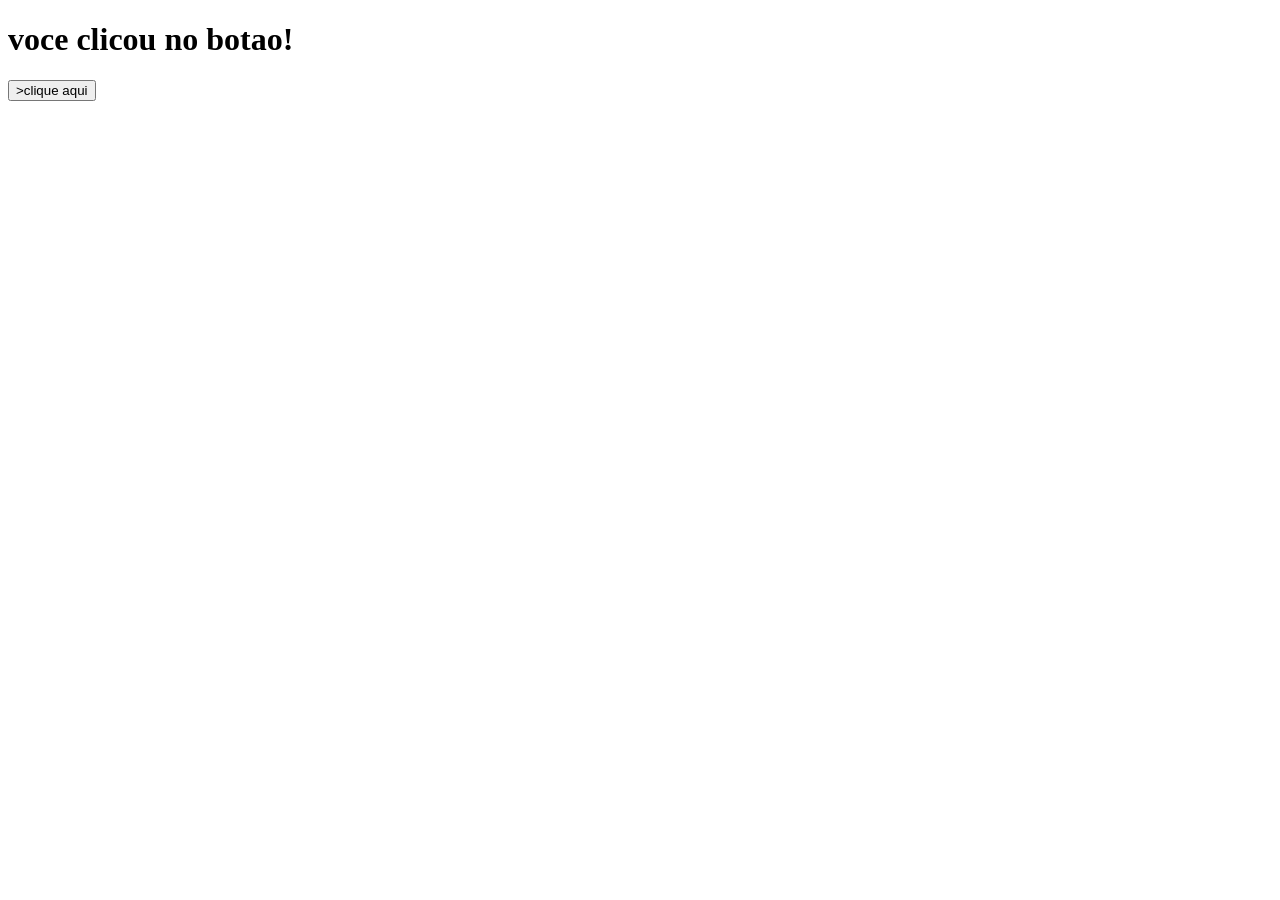
==== uc15-DOM/index.html @ dbca93db "Add files via upload" ====
<!DOCTYPE html>
<html lang="en">
<head>
    <meta charset="UTF-8">
    <meta name="viewport" content="width=device-width, initial-scale=1.0">
    <title>dom-uc15</title>
    <link:script class="js"></link:script>
</head>
<body>
    
<body>
<h1>voce clicou no botao!</h1>

<button>>clique aqui</button>

<script>src="script.js"</script>

</body>
</html>
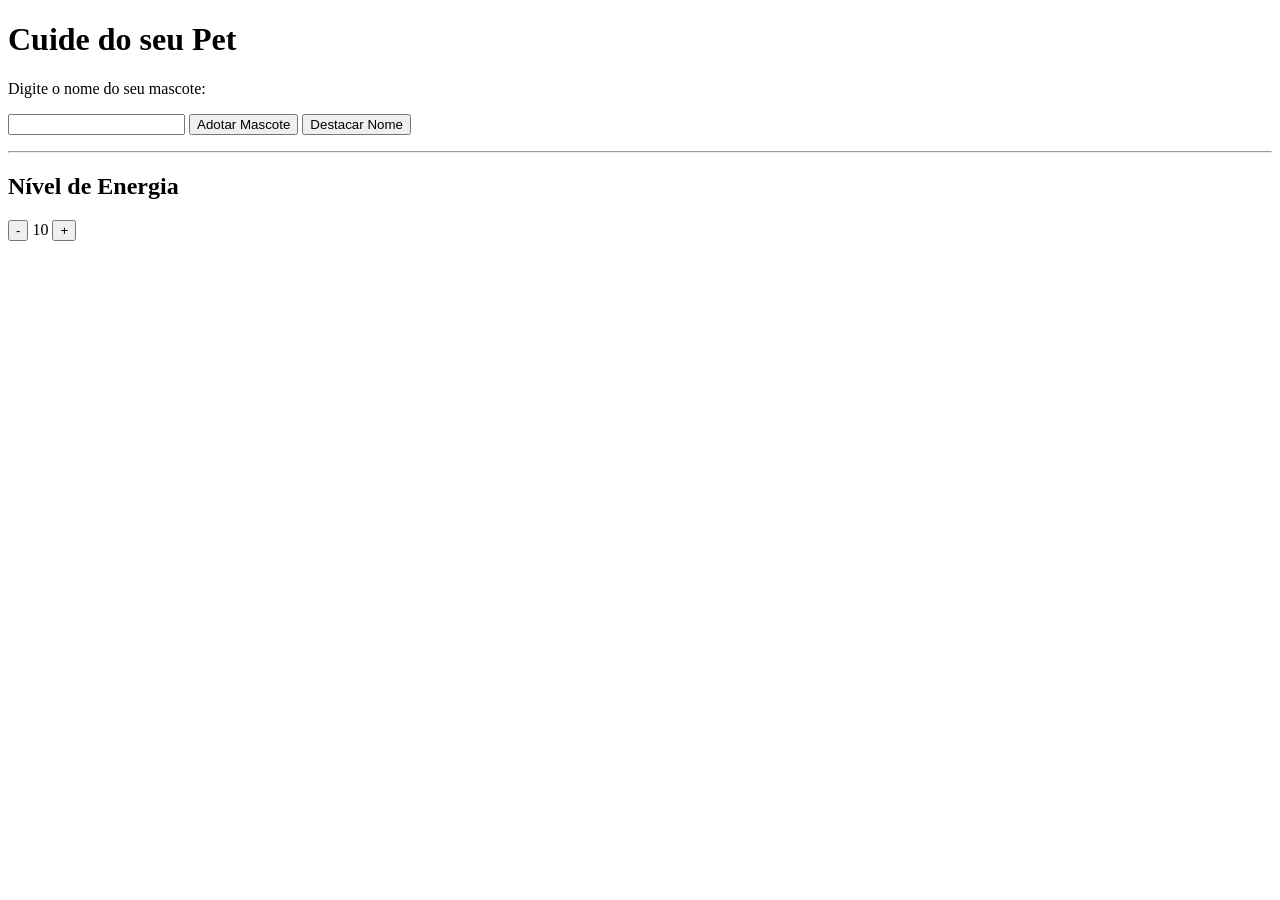
==== commit a1523397: "Add files via upload" ====
--- a/uc15-DOM/index.html
+++ b/uc15-DOM/index.html
@@ -1,19 +1,31 @@
 <!DOCTYPE html>
-<html lang="en">
+<html lang="pt-BR">
 <head>
     <meta charset="UTF-8">
-    <meta name="viewport" content="width=device-width, initial-scale=1.0">
-    <title>dom-uc15</title>
-    <link:script class="js"></link:script>
+    <title>Meu Pet Virtual</title>
 </head>
 <body>
+
+   
+    <h1 id="titulo">Cuide do seu Pet</h1>
+
+    <p>Digite o nome do seu mascote:</p>
+    <input type="text" id="nome-pet">
     
-<body>
-<h1>voce clicou no botao!</h1>
+    <button onclick="mostrarNome()">Adotar Mascote</button>
+    <button onclick="destacarMensagem()">Destacar Nome</button>
 
-<button>>clique aqui</button>
+    <p id="mensagem"></p>
 
-<script>src="script.js"</script>
+    <hr>
+
+
+    <h2>Nível de Energia</h2>
+    <button onclick="diminuir()">-</button>
+    <span id="contador">10</span>
+    <button onclick="aumentar()">+</button>
+
+    <script src="script.js"></script>
 
 </body>
 </html>
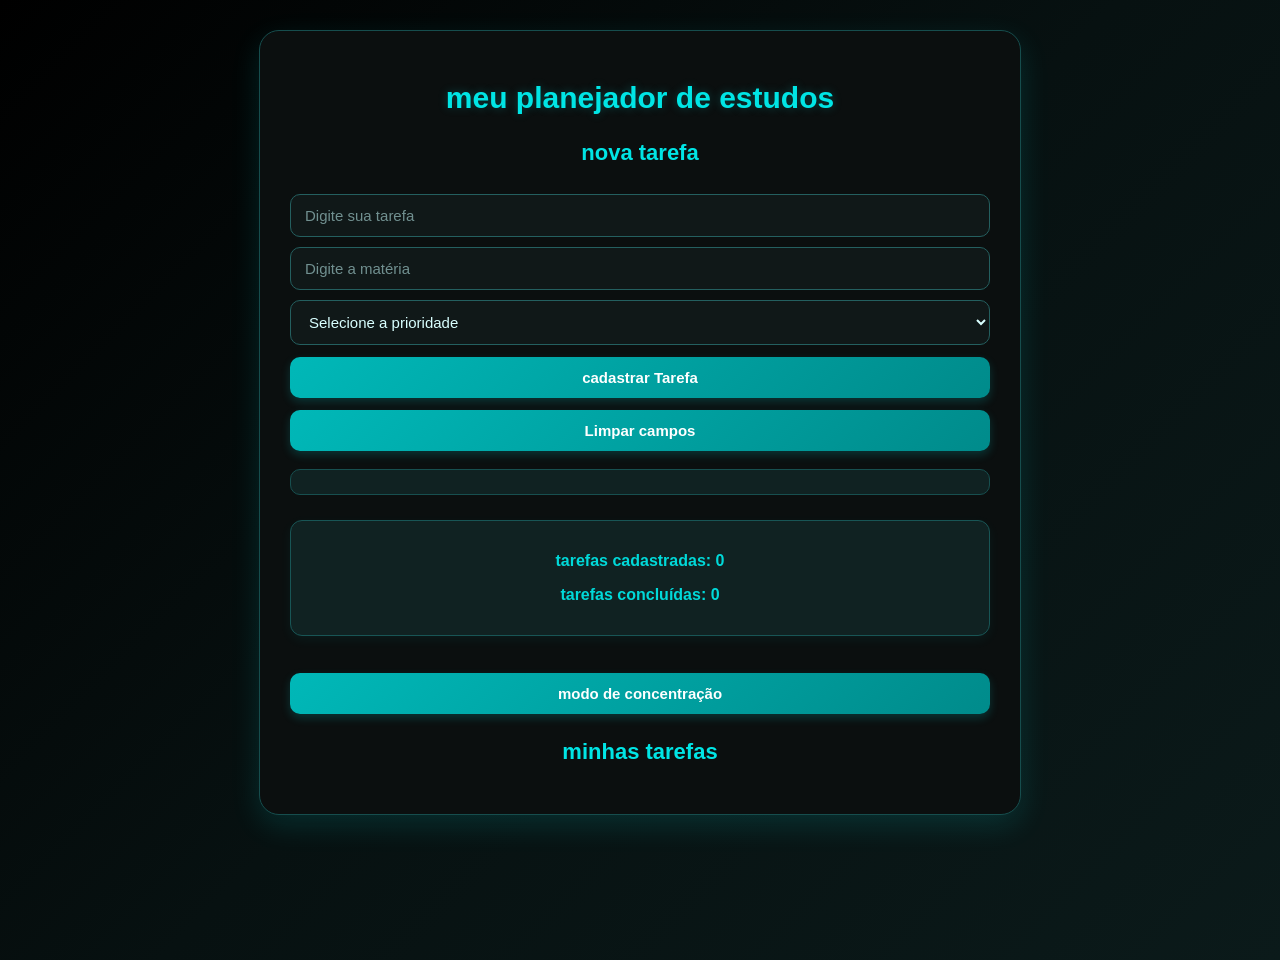
==== commit 427f74cb: "Add files via upload" ====
--- a/uc15-DOM/index.html
+++ b/uc15-DOM/index.html
@@ -1,31 +1,56 @@
 <!DOCTYPE html>
-<html lang="pt-BR">
+<html lang="en">
 <head>
     <meta charset="UTF-8">
-    <title>Meu Pet Virtual</title>
+    <meta name="viewport" content="width=device-width, initial-scale=1.0">
+    <title>script</title>
+    <link rel="stylesheet" href="style.css">
 </head>
 <body>
+ <div class="container">
+    <h1 id="title">meu planejador de estudos</h1>
 
-   
-    <h1 id="titulo">Cuide do seu Pet</h1>
+    <h2>nova tarefa</h2>
 
-    <p>Digite o nome do seu mascote:</p>
-    <input type="text" id="nome-pet">
-    
-    <button onclick="mostrarNome()">Adotar Mascote</button>
-    <button onclick="destacarMensagem()">Destacar Nome</button>
+    <input type="text" id="tarefa" placeholder="Digite sua tarefa">
 
-    <p id="mensagem"></p>
+    <input type="text" id="materia" placeholder="Digite a matéria">
 
-    <hr>
+    <select id="prioridade">
+        <option value="">Selecione a prioridade</option>
+        <option value="alta">Alta</option>
+        <option value="media">Média</option>
+        <option value="baixa">Baixa</option>
+    </select>
 
+    <button onclick="adicionarTarefa()">
+        cadastrar Tarefa
+    </button>
 
-    <h2>Nível de Energia</h2>
-    <button onclick="diminuir()">-</button>
-    <span id="contador">10</span>
-    <button onclick="aumentar()">+</button>
+  <button onclick="limparTarefas()">
+        Limpar campos
+</button>
 
-    <script src="script.js"></script>
+<p id="mensagem"></p>
+
+ <div class="contadores">
+
+    <p id="contador"> tarefas cadastradas: 0</p>
+    <p id="contadorconcluidas"> tarefas concluídas: 0</p>
+ </div>
+
+  <button onclick="alternadormodo()">
+    modo de concentração
+  </button>
+
+  <h2>minhas tarefas</h2>
+
+  <div id="listatarefas"></div>
+
+ </div>
+
+<script src="script.js"></script>
 
 </body>
+
 </html>
--- a/uc15-DOM/style.css
+++ b/uc15-DOM/style.css
@@ -0,0 +1,412 @@
+/* ==============================
+   ESTILO GERAL
+   ============================== */
+
+body {
+    font-family: 'Segoe UI', Arial, sans-serif;
+    background: linear-gradient(135deg, #000000, #071111, #0b1a1a);
+    margin: 0;
+    padding: 30px;
+    color: #d9ffff;
+    min-height: 100vh;
+    transition: 0.3s;
+}
+
+
+/* ==============================
+   CONTAINER PRINCIPAL
+   ============================== */
+
+.container {
+    max-width: 700px;
+    margin: auto;
+    background-color: #0b0f0f;
+    padding: 30px;
+    border-radius: 20px;
+    box-shadow: 0 10px 30px rgba(0, 255, 255, 0.12);
+    border: 1px solid #164d4d;
+}
+
+
+/* ==============================
+   TÍTULOS
+   ============================== */
+
+h1,
+h2 {
+    text-align: center;
+    color: #00e5e5;
+}
+
+h1 {
+    font-size: 30px;
+    margin-bottom: 10px;
+    text-shadow: 0 0 10px rgba(0, 229, 229, 0.25);
+}
+
+h2 {
+    font-size: 22px;
+    margin-top: 25px;
+}
+
+
+/* ==============================
+   CAMPOS DE INPUT
+   ============================== */
+
+input,
+select {
+    width: 100%;
+    padding: 12px 14px;
+    margin-top: 10px;
+    box-sizing: border-box;
+
+    border: 1px solid #245f5f;
+    border-radius: 10px;
+
+    background-color: #101818;
+    color: #d9ffff;
+
+    font-size: 15px;
+    outline: none;
+
+    transition: 0.3s;
+}
+
+input::placeholder {
+    color: #719090;
+}
+
+input:focus,
+select:focus {
+    border-color: #00e5e5;
+
+    box-shadow:
+        0 0 0 3px rgba(0, 229, 229, 0.12),
+        0 0 12px rgba(0, 229, 229, 0.08);
+
+    background-color: #121f1f;
+}
+
+
+/* ==============================
+   BOTÕES
+   ============================== */
+
+button {
+    width: 100%;
+    padding: 12px;
+    margin-top: 12px;
+    box-sizing: border-box;
+
+    cursor: pointer;
+    border: none;
+    border-radius: 10px;
+
+    background: linear-gradient(
+        135deg,
+        #00b8b8,
+        #008b8b
+    );
+
+    color: #ffffff;
+
+    font-size: 15px;
+    font-weight: bold;
+
+    box-shadow: 0 4px 10px rgba(0, 229, 229, 0.18);
+
+    transition: 0.3s ease;
+}
+
+button:hover {
+    background: linear-gradient(
+        135deg,
+        #00e5e5,
+        #00a6a6
+    );
+
+    transform: translateY(-2px);
+
+    box-shadow:
+        0 6px 14px rgba(0, 229, 229, 0.25),
+        0 0 15px rgba(0, 229, 229, 0.10);
+}
+
+button:active {
+    transform: scale(0.98);
+}
+
+
+/* ==============================
+   MENSAGEM
+   ============================== */
+
+#mensagem {
+    font-weight: bold;
+    text-align: center;
+
+    margin-top: 18px;
+    padding: 12px;
+
+    border-radius: 10px;
+
+    color: #00e5e5;
+    background-color: #102222;
+
+    border: 1px solid #174f4f;
+}
+
+
+/* ==============================
+   CONTADORES
+   ============================== */
+
+.contadores {
+    text-align: center;
+
+    margin: 25px 0;
+    padding: 15px;
+
+    font-weight: bold;
+
+    color: #00d9d9;
+
+    background-color: #102222;
+
+    border-radius: 12px;
+
+    border: 1px solid #185555;
+
+    box-shadow:
+        0 4px 12px rgba(0, 229, 229, 0.06);
+}
+
+
+/* ==============================
+   TAREFAS
+   ============================== */
+
+.tarefa {
+    background: linear-gradient(
+        135deg,
+        #101616,
+        #142020
+    );
+
+    padding: 18px;
+    margin-top: 18px;
+
+    border-radius: 12px;
+
+    border-left: 6px solid #00d9d9;
+
+    box-shadow:
+        0 4px 12px rgba(0, 229, 229, 0.08);
+
+    transition: 0.3s ease;
+}
+
+.tarefa:hover {
+    transform: translateY(-3px);
+
+    box-shadow:
+        0 7px 16px rgba(0, 229, 229, 0.14),
+        0 0 12px rgba(0, 229, 229, 0.05);
+}
+
+.tarefa h3 {
+    color: #00e5e5;
+    margin-top: 0;
+
+    text-shadow:
+        0 0 8px rgba(0, 229, 229, 0.15);
+}
+
+
+/* ==============================
+   BOTÃO DA TAREFA
+   ============================== */
+
+.tarefa button {
+    background: linear-gradient(
+        135deg,
+        #00b8b8,
+        #008f8f
+    );
+
+    box-shadow: none;
+}
+
+.tarefa button:hover {
+    background: linear-gradient(
+        135deg,
+        #00e5e5,
+        #008b8b
+    );
+}
+
+
+/* ==============================
+   TAREFA CONCLUÍDA
+   ============================== */
+
+.concluida {
+    opacity: 0.7;
+
+    border-left-color: #4caf50;
+
+    background: #111a15;
+}
+
+.concluida h3 {
+    text-decoration: line-through;
+    color: #777777;
+}
+
+
+/* ==============================
+   MODO CONCENTRAÇÃO
+   ============================== */
+
+.modo-concentracao {
+    background: linear-gradient(
+        135deg,
+        #000000,
+        #061111
+    );
+
+    color: #d9ffff;
+}
+
+.modo-concentracao .container {
+    background-color: #090d0d;
+
+    border: 1px solid #164b4b;
+
+    box-shadow:
+        0 10px 30px rgba(0, 0, 0, 0.5);
+}
+
+
+/* Títulos no modo concentração */
+
+.modo-concentracao h1,
+.modo-concentracao h2 {
+    color: #00e5e5;
+
+    text-shadow:
+        0 0 10px rgba(0, 229, 229, 0.2);
+}
+
+
+/* Inputs no modo concentração */
+
+.modo-concentracao input,
+.modo-concentracao select {
+    background-color: #101a1a;
+
+    color: #ffffff;
+
+    border: 1px solid #256666;
+}
+
+.modo-concentracao input::placeholder {
+    color: #78aaaa;
+}
+
+.modo-concentracao input:focus,
+.modo-concentracao select:focus {
+    border-color: #00e5e5;
+
+    box-shadow:
+        0 0 0 3px rgba(0, 229, 229, 0.12);
+}
+
+
+/* Tarefas no modo concentração */
+
+.modo-concentracao .tarefa {
+    background: #101a1a;
+
+    border-left-color: #00e5e5;
+
+    color: #d9ffff;
+}
+
+.modo-concentracao .tarefa h3 {
+    color: #00e5e5;
+}
+
+
+/* Contadores no modo concentração */
+
+.modo-concentracao .contadores {
+    background-color: #101a1a;
+
+    color: #00e5e5;
+
+    border-color: #256666;
+}
+
+
+/* Mensagem no modo concentração */
+
+.modo-concentracao #mensagem {
+    background-color: #101a1a;
+
+    color: #00e5e5;
+
+    border-color: #256666;
+}
+
+
+/* ==============================
+   SCROLLBAR
+   ============================== */
+
+::-webkit-scrollbar {
+    width: 10px;
+}
+
+::-webkit-scrollbar-track {
+    background: #050707;
+}
+
+::-webkit-scrollbar-thumb {
+    background: #006f6f;
+    border-radius: 10px;
+}
+
+::-webkit-scrollbar-thumb:hover {
+    background: #00a6a6;
+}
+
+
+/* ==============================
+   RESPONSIVIDADE
+   ============================== */
+
+@media (max-width: 600px) {
+
+    body {
+        padding: 15px;
+    }
+
+    .container {
+        padding: 20px;
+        border-radius: 15px;
+    }
+
+    h1 {
+        font-size: 25px;
+    }
+
+    h2 {
+        font-size: 20px;
+    }
+
+    button {
+        padding: 11px;
+    }
+}
